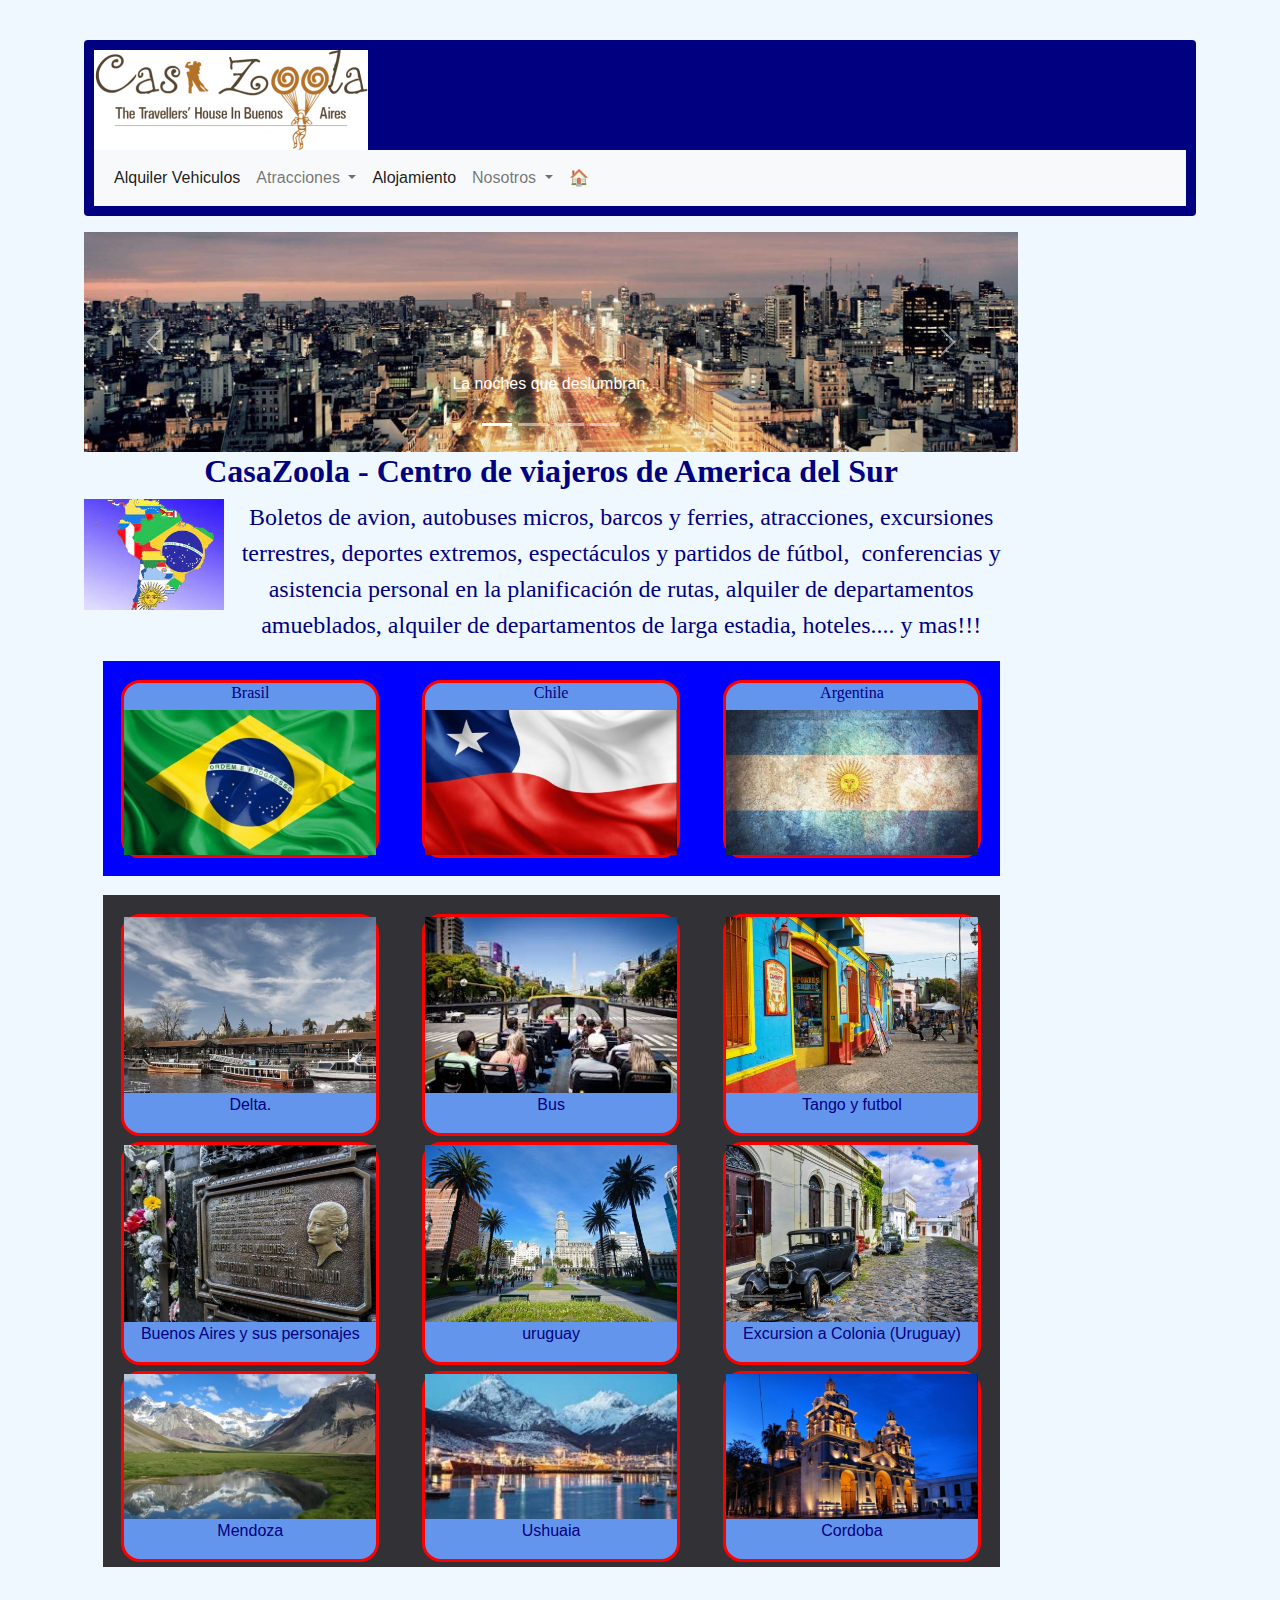
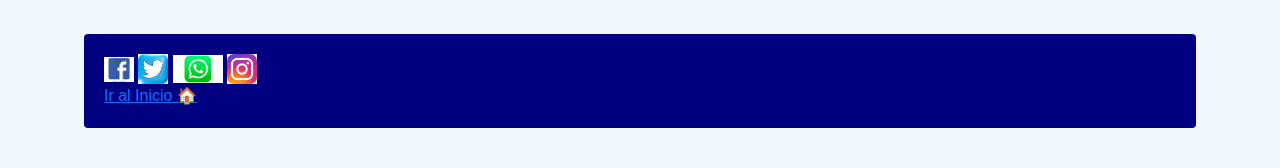
==== index.html @ 93cd26bf "Add files via upload" ====
<!doctype html>
<html lang="en">
  <head>
    <meta charset="utf-8">
    <meta name="viewport" content="width=device-width, initial-scale=1">

    <!-- Bootstrap CSS -->
    <link href="/css/bootstrap.min.css" rel="stylesheet" integrity="sha384-1BmE4kWBq78iYhFldvKuhfTAU6auU8tT94WrHftjDbrCEXSU1oBoqyl2QvZ6jIW3" crossorigin="anonymous">
    <link rel="shorcut icon " href="/img/favicon-32x32.png">
    <link rel="stylesheet" href="/css/estilo.css">
    <meta name="description" content="Casa Zoola - Billetes de avion, Boletos de avion, autobuses micros, barcos y ferries, atracciones, deportes extremos, espectáculos y partidos de fútbol, ​ conferencias y asistencia personal en la planificación de rutas, alquiler de apartamentos amueblados, alquiler de departamentos amueblados, hoteles" />
    <meta name="keywords" content="PASAJES, TICKET, EXCURSION, AVION, BARCOS, DEPORTES, FERRIES, AUTOBUSES, BUS, MICRO, TREN, ESPECTACULOS, ALOJAMIENTO, HOTEL, HOSTEL">
    <title>Tercera entrega Proyecto Final</title>
  </head>

  <body>
    <header class="header">
		<div id="inicio">
		  <img src="/img/logo.png" alt=""> 
		</div>
    <nav class="navbar navbar-expand-lg navbar-light bg-light">
      <div class="container-fluid">
        <!--<a class="navbar-brand" href="#">Navbar</a>-->
        <button class="navbar-toggler" type="button" data-bs-toggle="collapse" data-bs-target="#navbarSupportedContent" aria-controls="navbarSupportedContent" aria-expanded="false" aria-label="Toggle navigation">
          <span class="navbar-toggler-icon"></span>
        </button>
        <div class="collapse navbar-collapse" id="navbarSupportedContent">
          <ul class="navbar-nav me-auto mb-2 mb-lg-0">
            <li class="nav-item">
              <a class="nav-link active" aria-current="page" href="/paginas/alquilerdevehiculo.html">Alquiler Vehiculos</a>
            </li>
            <li class="nav-item dropdown">
              <a class="nav-link dropdown-toggle" href="#" id="navbarDropdown" role="button" data-bs-toggle="dropdown" aria-expanded="false">
                Atracciones
              </a>
              <ul class="dropdown-menu" aria-labelledby="navbarDropdown">
                <li><a class="dropdown-item" href="/paginas/vueloslocales.html">Desafios Extremos</a></li>
                <li><a class="dropdown-item" href="/paginas/conociendodestinos.html">Conociendo Detinos</a></li>
              </ul>
            </li>
            <li class="nav-item">
              <a class="nav-link active" aria-current="page" href="/paginas/alojamiento.html">Alojamiento</a>
            </li>
            <li class="nav-item dropdown">
              <a class="nav-link dropdown-toggle" href="#" id="navbarDropdown" role="button" data-bs-toggle="dropdown" aria-expanded="false">
                Nosotros
              </a>
              <ul class="dropdown-menu" aria-labelledby="navbarDropdown">
                <li><a class="dropdown-item" href="/paginas/quienessomos.html">Quienes Somos</a></li>
                <li><a class="dropdown-item" href="/paginas/fcontacto.html">Contactanos</a></li>
                </li>
              </ul>
            </li>
            <li class="nav-item">
                <a class="nav-link active" aria-current="page" href="/index.html">🏠</a>
              </li>
      </ul>
    </div>
  </div>
</nav>
    </header>
    <!--*********main******-->
    <main class="contenido">
      <div id="carouselExampleCaptions" class="carousel slide" data-bs-ride="carousel">
            <div class="carousel-indicators">
              <button type="button" data-bs-target="#carouselExampleCaptions" data-bs-slide-to="0" class="active" aria-current="true" aria-label="Slide 1"></button>
              <button type="button" data-bs-target="#carouselExampleCaptions" data-bs-slide-to="1" aria-label="Slide 2"></button>
              <button type="button" data-bs-target="#carouselExampleCaptions" data-bs-slide-to="2" aria-label="Slide 3"></button>
              <button type="button" data-bs-target="#carouselExampleCaptions" data-bs-slide-to="3" aria-label="Slide 4"></button>
            </div>
      <div class="carousel-inner">
          <div class="carousel-item active">
              <img src="/img/carrusel/slider-img1.jpg" class="d-block w-100" alt="...">
              <div class="carousel-caption d-none d-md-block">
                <p>La noches que deslumbran.</p>
              </div>
          </div>
          <div class="carousel-item">
              <img src="/img/carrusel/slider-img2.jpg" class="d-block w-100" alt="...">
              <div class="carousel-caption d-none d-md-block">
                <p>Infinito que te atrapa</p>
              </div>
          </div>
          <div class="carousel-item">
              <img src="/img/carrusel/slider-img3.jpg" class="d-block w-100" alt="...">
              <div class="carousel-caption d-none d-md-block">
                <p>Naturaleza que deslumbra.</p>
              </div>
          </div>
          <div class="carousel-item">
              <img src="/img/carrusel/slider-img4.jpg" class="d-block w-100" alt="...">
              <div class="carousel-caption d-none d-md-block">
                <p>El deporte es alegria</p>
              </div>
          </div>
      </div>
      <button class="carousel-control-prev" type="button" data-bs-target="#carouselExampleCaptions" data-bs-slide="prev">
        <span class="carousel-control-prev-icon" aria-hidden="true"></span>
        <span class="visually-hidden">Previous</span>
      </button>
      <button class="carousel-control-next" type="button" data-bs-target="#carouselExampleCaptions" data-bs-slide="next">
        <span class="carousel-control-next-icon" aria-hidden="true"></span>
        <span class="visually-hidden">Next</span>
      </button>
    </div>
    <div class="viajemain">
      <h2>
        <strong>  CasaZoola - Centro de viajeros de America del Sur</strong>
      </h2>
      <img src="/img/mercosur.jpg" alt="Mercosur" width="15%">
      <p>
         Boletos de avion, autobuses micros, barcos y ferries, atracciones, excursiones terrestres, deportes extremos, espectáculos y partidos de fútbol, ​ conferencias y asistencia personal en la planificación de rutas, alquiler de departamentos amueblados, alquiler de departamentos de larga estadia, hoteles....   y mas!!!
      </p>
    </div>
    <section class="ViajerosMain">
      <div>
        <h3>Brasil</h3>
        <img src="/img/brasil.jpg" alt="" >
      </div>
      <div>
        <h3>Chile</h3>
        <img src="/img/chile.jpg" alt="">
      </div>
      <div>
        <h3>Argentina </h3>
        <a href="/paginas/conociendodestinos.html"><img src="/img/argentina.jpg"></a>
      </div>
    </section>
    <section class="Recomendados">
      <div>
        <img src="/img/delta.jpg" alt="" >
        <p>Delta.</p>
      </div>
      <div>
        <img src="/img/bus turismo.jpg" alt="">
        <p>Bus</p>
      </div>
      <div>
        <img src="/img/tango y futbol.jpg" alt="">
        <p>Tango y futbol</p>
      </div>
      <div>
        <img src="/img//bsas y sus personajes.jpg" alt="">
        <p>Buenos Aires y sus personajes </p>
      </div>
      <div>
        <img src="/img/uruguay.jpg" alt="">
        <p>uruguay </p>
      </div>
      <div>
        <img src="/img/colonia 1 dia.jpg" alt="">
        <p>	Excursion a Colonia (Uruguay) </p>
      </div>
      <div>
        <img src="/img/mza.jpg" alt="">
        <p>Mendoza</p>
      </div>
      <div>
        <img src="/img/ush.jpg" alt="">
        <p>Ushuaia </p>
      </div>
      <div>
        <img src="/img/cor.jpg" alt="">
        <p>	Cordoba </p>
      </div>
    </section>

    
    
  </main>	
  <!--Footer-->	
    <footer class="footer">
			<div> 
				<img src="/img/facebook.jpg" alt="facebook" width="30px"> 
				<img src="/img/twiter.jpg" alt="twiter" width="30px">
				<img src="/img/whatsaap.jpg" alt="whatsaap" width="50px">
				<img src="/img/instagram.jpg" alt="instagram" width="30px">
			</div>
			<a href="#inicio">Ir al Inicio 🏠</a>
		</footer>
<!--scrip JS-->	
    <script src="https://cdn.jsdelivr.net/npm/bootstrap@5.1.3/dist/js/bootstrap.bundle.min.js" integrity="sha384-ka7Sk0Gln4gmtz2MlQnikT1wXgYsOg+OMhuP+IlRH9sENBO0LRn5q+8nbTov4+1p" crossorigin="anonymous"></script>
  </body>
</html>
---- css/estilo.css ----
* {
  padding: 0%;
  margin: 0%;
  box-sizing: border-box; }

body {
  background-color: aliceblue;
  color: navy;
  font-family: Arial, Helvetica, sans-serif;
  padding: 20px;
  margin: 20px auto;
  width: 90%;
  display: grid;
  gap: 1rem;
  grid-template-rows: repeat(5, auto);
  grid-template-areas: "header header header" "fotopanoramica fotopanoramica sidebar" "contenido contenido sidebar" "Recomendados Recomendados sidebar" "footer footer footer"; }

h1 {
  font-size: 2.5rem; }

h2 {
  font-size: 1.5rem; }

.header {
  background-color: navy;
  color: white;
  grid-area: header;
  line-height: 1.5;
  padding: 10px;
  border-radius: 4px; }

.viajemain h2 {
  font-family: cursive;
  font-size: 2rem;
  font-weight: normal;
  text-align: center; }

.viajemain p {
  font-family: cursive;
  font-size: 1.5rem;
  font-weight: normal;
  text-align: center; }

.viajemain img {
  float: left; }

.ViajerosMain img {
  width: 100%; }

.ViajerosMain {
  background-color: blue;
  padding: 2%;
  margin: 2%;
  display: grid;
  grid-template-columns: 30% 30% 30%;
  grid-column-gap: 5%;
  grid-row-gap: 1%; }

.ViajerosMain div {
  background-color: cornflowerblue;
  border-color: red;
  border-style: solid;
  border-radius: 19px; }

.ViajerosMain h3 {
  font-family: cursive;
  font-size: 1rem;
  font-weight: normal;
  text-align: center; }

.ViajerosMain img {
  opacity: 1;
  max-width: 100%;
  max-height: 100%; }

.ViajerosMain img:hover {
  opacity: 0.5;
  border: white solid 1px; }

/* ***recomendados**** */
.Recomendados {
  background-color: #313136;
  padding: 2%;
  margin: 2%;
  display: grid;
  grid-template-columns: 30% 30% 30%;
  grid-column-gap: 5%;
  grid-row-gap: 1%; }

.Recomendados img {
  opacity: 1;
  width: 100%; }

.Recomendados img:hover {
  opacity: 0.5;
  border: white solid 1px; }

.Recomendados div {
  background-color: cornflowerblue;
  border-color: red;
  /*#8C0410;*/
  border-style: solid;
  border-radius: 19px; }

.Recomendados p {
  font-weight: normal;
  text-align: center; }

.alquilahome {
  padding: 2%;
  margin: 2%; }
  .alquilahome h2 {
    text-align: center;
    font-family: cursive; }
  .alquilahome h4 {
    font-family: sans-serif;
    font-size: 2rem;
    font-style: oblique;
    font-weight: 500; }

.libertad {
  padding: 2%;
  margin: 2%; }
  .libertad h2 {
    text-align: center;
    font-family: cursive;
    font-size: 1.5rem; }
  .libertad h4 {
    text-align: center;
    font-family: sans-serif;
    font-size: 1rem;
    font-style: oblique;
    font-weight: 500; }
  .libertad p {
    text-align: left;
    font-family: sans-serif;
    font-size: .9rem;
    font-style: oblique;
    font-weight: 500; }
  .libertad img {
    float: right; }

.Recomenda2 {
  background-color: aliceblue;
  padding: 2%;
  margin: 2%;
  display: grid;
  grid-template-columns: 30% 30% 30%;
  grid-column-gap: 5%;
  grid-row-gap: 1%; }

.Recomenda2 img {
  opacity: 1;
  width: 100%; }

.Recomenda2 img:hover {
  opacity: 0.5;
  border: white solid 1px; }

.Recomenda2 div {
  background-color: cornflowerblue;
  border-color: red;
  /*#8C0410;*/
  border-style: solid;
  border-radius: 19px; }

.Recomenda2 p {
  font-weight: normal;
  text-align: center; }

.footer {
  background-color: navy;
  grid-area: footer;
  padding: 20px;
  border-radius: 4px; }
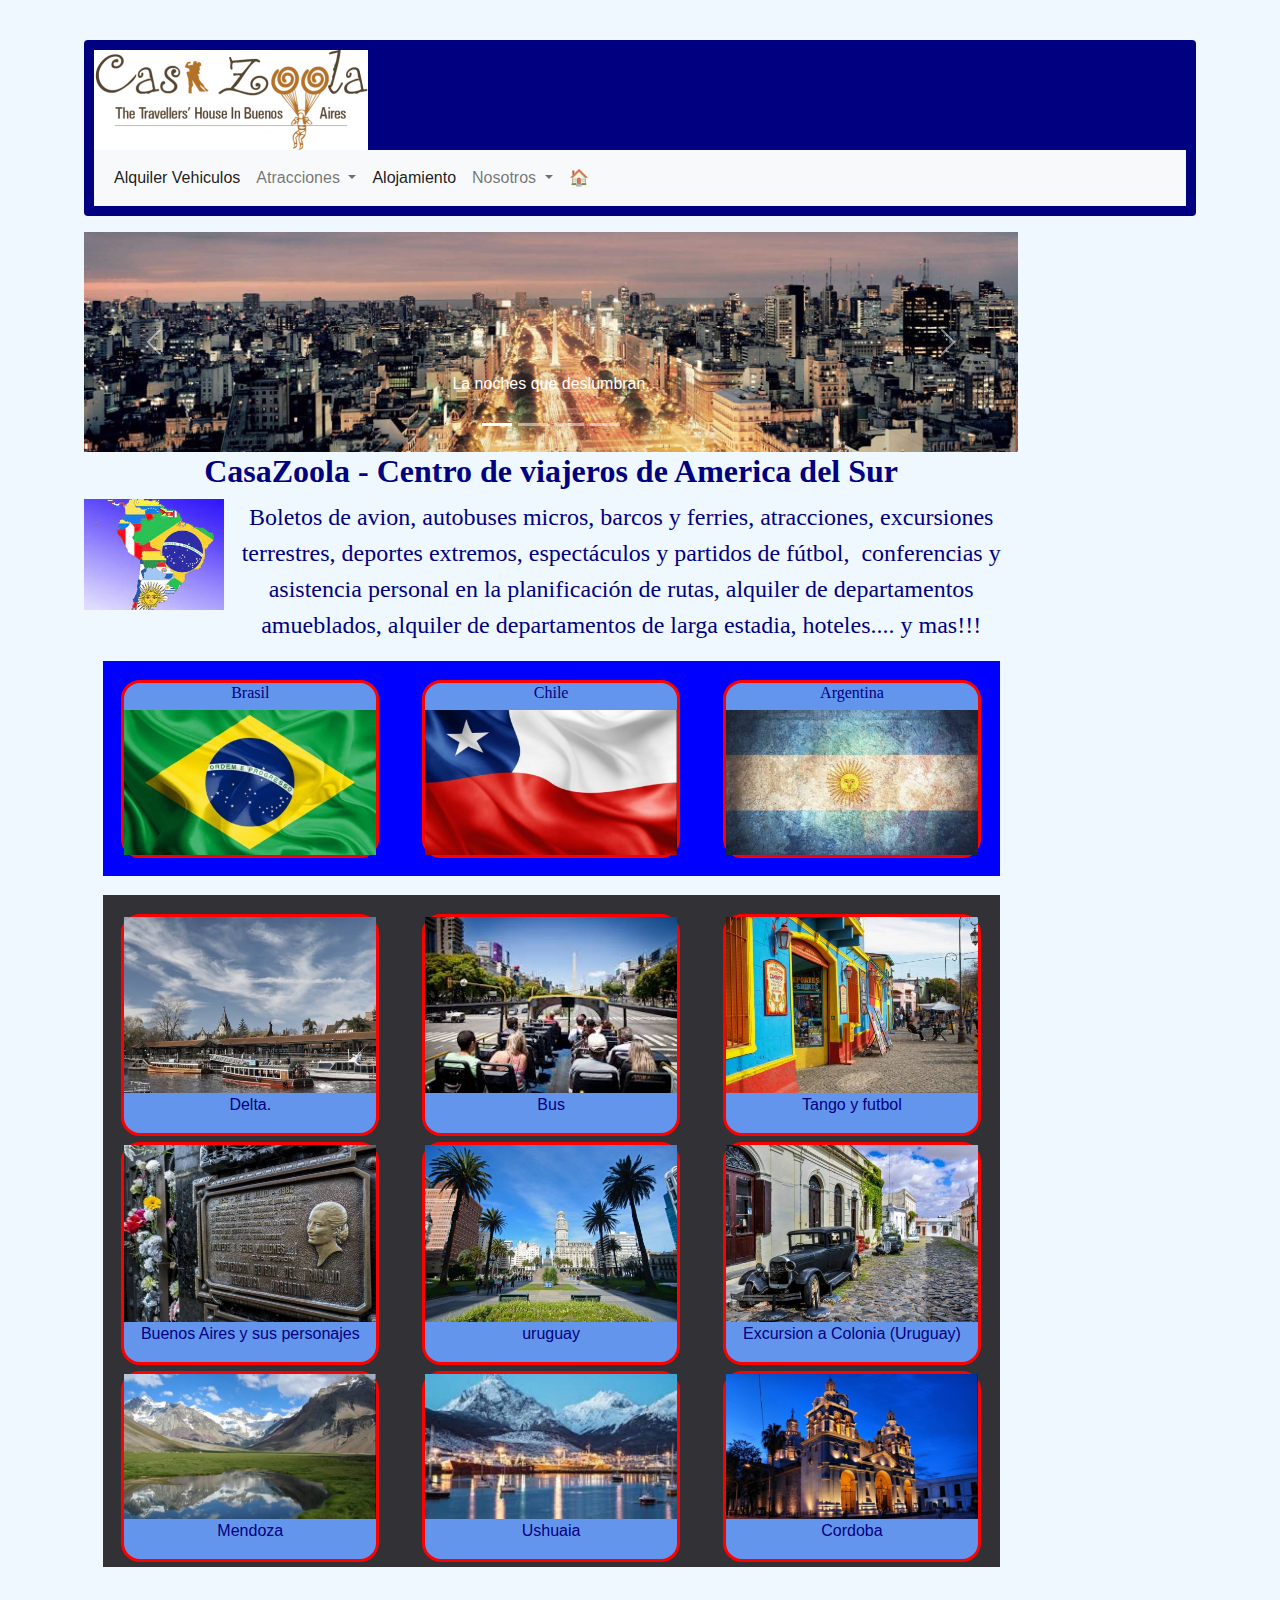
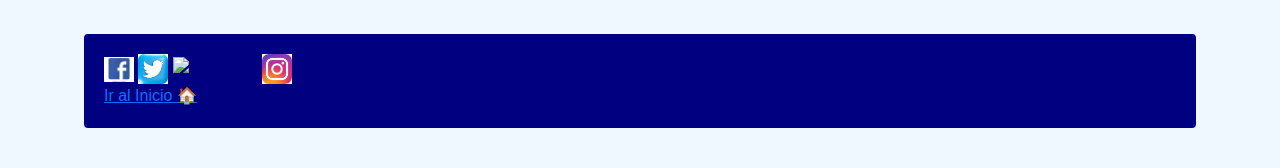
==== commit 398dda97: "Update index.html" ====
--- a/index.html
+++ b/index.html
@@ -5,9 +5,9 @@
     <meta name="viewport" content="width=device-width, initial-scale=1">
 
     <!-- Bootstrap CSS -->
-    <link href="/css/bootstrap.min.css" rel="stylesheet" integrity="sha384-1BmE4kWBq78iYhFldvKuhfTAU6auU8tT94WrHftjDbrCEXSU1oBoqyl2QvZ6jIW3" crossorigin="anonymous">
-    <link rel="shorcut icon " href="/img/favicon-32x32.png">
-    <link rel="stylesheet" href="/css/estilo.css">
+    <link href="./css/bootstrap.min.css" rel="stylesheet" integrity="sha384-1BmE4kWBq78iYhFldvKuhfTAU6auU8tT94WrHftjDbrCEXSU1oBoqyl2QvZ6jIW3" crossorigin="anonymous">
+    <link rel="shorcut icon " href="./img/favicon-32x32.png">
+    <link rel="stylesheet" href="./css/estilo.css">
     <meta name="description" content="Casa Zoola - Billetes de avion, Boletos de avion, autobuses micros, barcos y ferries, atracciones, deportes extremos, espectáculos y partidos de fútbol, ​ conferencias y asistencia personal en la planificación de rutas, alquiler de apartamentos amueblados, alquiler de departamentos amueblados, hoteles" />
     <meta name="keywords" content="PASAJES, TICKET, EXCURSION, AVION, BARCOS, DEPORTES, FERRIES, AUTOBUSES, BUS, MICRO, TREN, ESPECTACULOS, ALOJAMIENTO, HOTEL, HOSTEL">
     <title>Tercera entrega Proyecto Final</title>
@@ -16,7 +16,7 @@
   <body>
     <header class="header">
 		<div id="inicio">
-		  <img src="/img/logo.png" alt=""> 
+		  <img src="./img/logo.png" alt=""> 
 		</div>
     <nav class="navbar navbar-expand-lg navbar-light bg-light">
       <div class="container-fluid">
@@ -34,12 +34,12 @@
                 Atracciones
               </a>
               <ul class="dropdown-menu" aria-labelledby="navbarDropdown">
-                <li><a class="dropdown-item" href="/paginas/vueloslocales.html">Desafios Extremos</a></li>
-                <li><a class="dropdown-item" href="/paginas/conociendodestinos.html">Conociendo Detinos</a></li>
+                <li><a class="dropdown-item" href="./paginas/vueloslocales.html">Desafios Extremos</a></li>
+                <li><a class="dropdown-item" href="./paginas/conociendodestinos.html">Conociendo Detinos</a></li>
               </ul>
             </li>
             <li class="nav-item">
-              <a class="nav-link active" aria-current="page" href="/paginas/alojamiento.html">Alojamiento</a>
+              <a class="nav-link active" aria-current="page" href="./paginas/alojamiento.html">Alojamiento</a>
             </li>
             <li class="nav-item dropdown">
               <a class="nav-link dropdown-toggle" href="#" id="navbarDropdown" role="button" data-bs-toggle="dropdown" aria-expanded="false">
@@ -70,25 +70,25 @@
             </div>
       <div class="carousel-inner">
           <div class="carousel-item active">
-              <img src="/img/carrusel/slider-img1.jpg" class="d-block w-100" alt="...">
+              <img src="./img/carrusel/slider-img1.jpg" class="d-block w-100" alt="...">
               <div class="carousel-caption d-none d-md-block">
                 <p>La noches que deslumbran.</p>
               </div>
           </div>
           <div class="carousel-item">
-              <img src="/img/carrusel/slider-img2.jpg" class="d-block w-100" alt="...">
+              <img src="./img/carrusel/slider-img2.jpg" class="d-block w-100" alt="...">
               <div class="carousel-caption d-none d-md-block">
                 <p>Infinito que te atrapa</p>
               </div>
           </div>
           <div class="carousel-item">
-              <img src="/img/carrusel/slider-img3.jpg" class="d-block w-100" alt="...">
+              <img src="./img/carrusel/slider-img3.jpg" class="d-block w-100" alt="...">
               <div class="carousel-caption d-none d-md-block">
                 <p>Naturaleza que deslumbra.</p>
               </div>
           </div>
           <div class="carousel-item">
-              <img src="/img/carrusel/slider-img4.jpg" class="d-block w-100" alt="...">
+              <img src="./img/carrusel/slider-img4.jpg" class="d-block w-100" alt="...">
               <div class="carousel-caption d-none d-md-block">
                 <p>El deporte es alegria</p>
               </div>
@@ -107,7 +107,7 @@
       <h2>
         <strong>  CasaZoola - Centro de viajeros de America del Sur</strong>
       </h2>
-      <img src="/img/mercosur.jpg" alt="Mercosur" width="15%">
+      <img src="./img/mercosur.jpg" alt="Mercosur" width="15%">
       <p>
          Boletos de avion, autobuses micros, barcos y ferries, atracciones, excursiones terrestres, deportes extremos, espectáculos y partidos de fútbol, ​ conferencias y asistencia personal en la planificación de rutas, alquiler de departamentos amueblados, alquiler de departamentos de larga estadia, hoteles....   y mas!!!
       </p>
@@ -115,52 +115,52 @@
     <section class="ViajerosMain">
       <div>
         <h3>Brasil</h3>
-        <img src="/img/brasil.jpg" alt="" >
+        <img src="./img/brasil.jpg" alt="" >
       </div>
       <div>
         <h3>Chile</h3>
-        <img src="/img/chile.jpg" alt="">
+        <img src="./img/chile.jpg" alt="">
       </div>
       <div>
         <h3>Argentina </h3>
-        <a href="/paginas/conociendodestinos.html"><img src="/img/argentina.jpg"></a>
+        <a href="./paginas/conociendodestinos.html"><img src="/img/argentina.jpg"></a>
       </div>
     </section>
     <section class="Recomendados">
       <div>
-        <img src="/img/delta.jpg" alt="" >
+        <img src="./img/delta.jpg" alt="" >
         <p>Delta.</p>
       </div>
       <div>
-        <img src="/img/bus turismo.jpg" alt="">
+        <img src="./img/bus turismo.jpg" alt="">
         <p>Bus</p>
       </div>
       <div>
-        <img src="/img/tango y futbol.jpg" alt="">
+        <img src="./img/tango y futbol.jpg" alt="">
         <p>Tango y futbol</p>
       </div>
       <div>
-        <img src="/img//bsas y sus personajes.jpg" alt="">
+        <img src="./img//bsas y sus personajes.jpg" alt="">
         <p>Buenos Aires y sus personajes </p>
       </div>
       <div>
-        <img src="/img/uruguay.jpg" alt="">
+        <img src="./img/uruguay.jpg" alt="">
         <p>uruguay </p>
       </div>
       <div>
-        <img src="/img/colonia 1 dia.jpg" alt="">
+        <img src="./img/colonia 1 dia.jpg" alt="">
         <p>	Excursion a Colonia (Uruguay) </p>
       </div>
       <div>
-        <img src="/img/mza.jpg" alt="">
+        <img src="./img/mza.jpg" alt="">
         <p>Mendoza</p>
       </div>
       <div>
-        <img src="/img/ush.jpg" alt="">
+        <img src="./img/ush.jpg" alt="">
         <p>Ushuaia </p>
       </div>
       <div>
-        <img src="/img/cor.jpg" alt="">
+        <img src="./img/cor.jpg" alt="">
         <p>	Cordoba </p>
       </div>
     </section>
@@ -171,14 +171,14 @@
   <!--Footer-->	
     <footer class="footer">
 			<div> 
-				<img src="/img/facebook.jpg" alt="facebook" width="30px"> 
-				<img src="/img/twiter.jpg" alt="twiter" width="30px">
-				<img src="/img/whatsaap.jpg" alt="whatsaap" width="50px">
-				<img src="/img/instagram.jpg" alt="instagram" width="30px">
+				<img src="./img/facebook.jpg" alt="facebook" width="30px"> 
+				<img src="./img/twiter.jpg" alt="twiter" width="30px">
+				<img src=."/img/whatsaap.jpg" alt="whatsaap" width="50px">
+				<img src="./img/instagram.jpg" alt="instagram" width="30px">
 			</div>
 			<a href="#inicio">Ir al Inicio 🏠</a>
 		</footer>
 <!--scrip JS-->	
     <script src="https://cdn.jsdelivr.net/npm/bootstrap@5.1.3/dist/js/bootstrap.bundle.min.js" integrity="sha384-ka7Sk0Gln4gmtz2MlQnikT1wXgYsOg+OMhuP+IlRH9sENBO0LRn5q+8nbTov4+1p" crossorigin="anonymous"></script>
   </body>
-</html>+</html>
